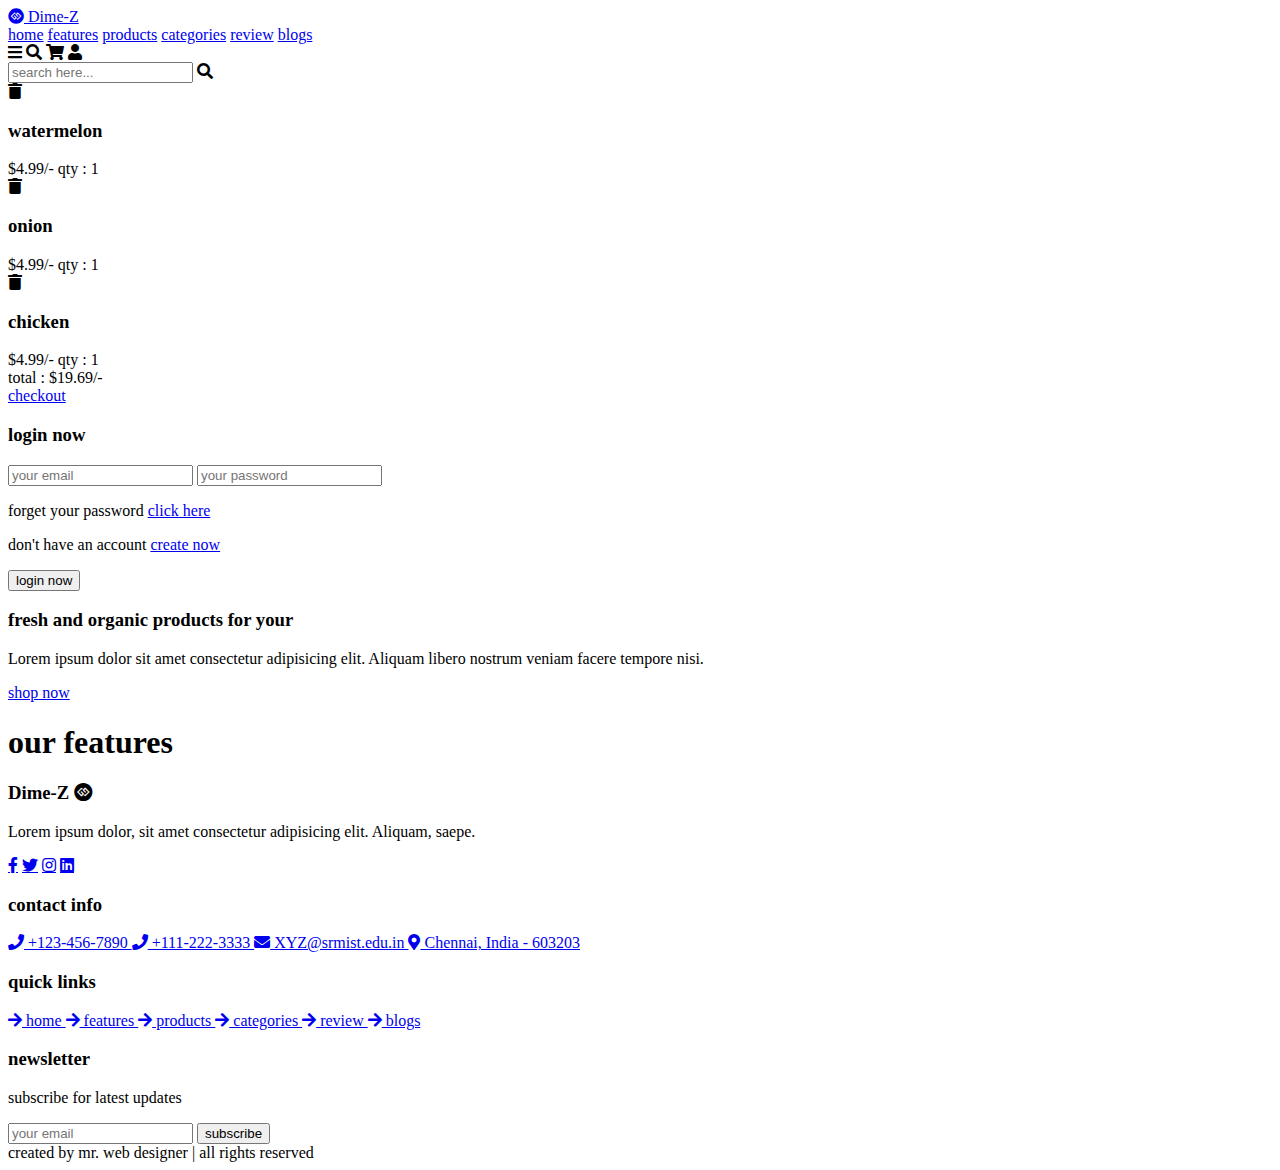
==== demo.html @ acb5766e "adding demo.html to check if the website can be modified or not" ====
<!DOCTYPE html>
<html lang="en">
<head>
    <meta charset="UTF-8">
    <meta http-equiv="X-UA-Compatible" content="IE=edge">
    <meta name="viewport" content="width=device-width, initial-scale=1.0">
    <title>Dime-Z (Homepage)</title>

    <link rel="stylesheet" href="https://unpkg.com/swiper@7/swiper-bundle.min.css" />

    <!-- font awesome cdn link  -->
    <link rel="stylesheet" href="https://cdnjs.cloudflare.com/ajax/libs/font-awesome/5.15.4/css/all.min.css">

    <!-- custom css file link  -->
    <link rel="stylesheet" href="css/style.css">

</head>
<body>
    
<!-- header section starts  -->

<header class="header">

    <a href="#" class="logo"> <i class="fab fa-gg-circle"></i> Dime-Z </a>

    <nav class="navbar">
        <a href="#home">home</a>
        <a href="#features">features</a>
        <a href="#products">products</a>
        <a href="#categories">categories</a>
        <a href="#review">review</a>
        <a href="about.html">blogs</a>
    </nav>

    <div class="icons">
        <div class="fas fa-bars" id="menu-btn"></div>
        <div class="fas fa-search" id="search-btn"></div>
        <div class="fas fa-shopping-cart" id="cart-btn"></div>
        <div class="fas fa-user" id="login-btn"></div>
    </div>

    <form action="" class="search-form">
        <input type="search" id="search-box" placeholder="search here...">
        <label for="search-box" class="fas fa-search"></label>
    </form>

    <div class="shopping-cart">
        <div class="box">
            <i class="fas fa-trash"></i>
            <img src="image/cart-img-1.png" alt="">
            <div class="content">
                <h3>watermelon</h3>
                <span class="price">$4.99/-</span>
                <span class="quantity">qty : 1</span>
            </div>
        </div>
        <div class="box">
            <i class="fas fa-trash"></i>
            <img src="image/cart-img-2.png" alt="">
            <div class="content">
                <h3>onion</h3>
                <span class="price">$4.99/-</span>
                <span class="quantity">qty : 1</span>
            </div>
        </div>
        <div class="box">
            <i class="fas fa-trash"></i>
            <img src="image/cart-img-3.png" alt="">
            <div class="content">
                <h3>chicken</h3>
                <span class="price">$4.99/-</span>
                <span class="quantity">qty : 1</span>
            </div>
        </div>
        <div class="total"> total : $19.69/- </div>
        <a href="#" class="btn">checkout</a>
    </div>

    <form action="" class="login-form">
        <h3>login now</h3>
        <input type="email" placeholder="your email" class="box">
        <input type="password" placeholder="your password" class="box">
        <p>forget your password <a href="#">click here</a></p>
        <p>don't have an account <a href="#">create now</a></p>
        <input type="submit" value="login now" class="btn">
    </form>

</header>

<!-- header section ends -->

<!-- home section starts  -->

<section class="home" id="home">

    <div class="content">
        <h3>fresh and <span>organic</span> products for your</h3>
        <p>Lorem ipsum dolor sit amet consectetur adipisicing elit. Aliquam libero nostrum veniam facere tempore nisi.</p>
        <a href="#" class="btn">shop now</a>
    </div>

</section>

<!-- home section ends -->

<!-- features section starts  -->

<section class="features" id="features">

    <h1 class="heading"> our <span>features</span> </h1>

    <!-- <div class="box-container">

        <div class="box">
            <img src="image/feature-img-1.png" alt="">
            <h3>fresh and organic</h3>
            <p>Lorem, ipsum dolor sit amet consectetur adipisicing elit. Deserunt, earum!</p>
            <a href="#" class="btn">read more</a>
        </div>

        <div class="box">
            <img src="image/feature-img-2.png" alt="">
            <h3>free delivery</h3>
            <p>Lorem, ipsum dolor sit amet consectetur adipisicing elit. Deserunt, earum!</p>
            <a href="#" class="btn">read more</a>
        </div>

        <div class="box">
            <img src="image/feature-img-3.png" alt="">
            <h3>easy payments</h3>
            <p>Lorem, ipsum dolor sit amet consectetur adipisicing elit. Deserunt, earum!</p>
            <a href="#" class="btn">read more</a>
        </div> -->

    </div>

</section>

<!-- features section ends -->

<!-- products section starts  -->



<!-- blogs section ends -->

<!-- footer section starts  -->

<section class="footer">

    <div class="box-container">

        <div class="box">
            <h3> Dime-Z <i class="fab fa-gg-circle"></i> </h3>
            <p>Lorem ipsum dolor, sit amet consectetur adipisicing elit. Aliquam, saepe.</p>
            <div class="share">
                <a href="#" class="fab fa-facebook-f"></a>
                <a href="#" class="fab fa-twitter"></a>
                <a href="#" class="fab fa-instagram"></a>
                <a href="#" class="fab fa-linkedin"></a>
            </div>
        </div>

        <div class="box">
            <h3>contact info</h3>
            <a href="#" class="links"> <i class="fas fa-phone"></i> +123-456-7890 </a>
            <a href="#" class="links"> <i class="fas fa-phone"></i> +111-222-3333 </a>
            <a href="#" class="links"> <i class="fas fa-envelope"></i> XYZ@srmist.edu.in </a>
            <a href="#" class="links"> <i class="fas fa-map-marker-alt"></i> Chennai, India - 603203 </a>
        </div>

        <div class="box">
            <h3>quick links</h3>
            <a href="#" class="links"> <i class="fas fa-arrow-right"></i> home </a>
            <a href="#" class="links"> <i class="fas fa-arrow-right"></i> features </a>
            <a href="#" class="links"> <i class="fas fa-arrow-right"></i> products </a>
            <a href="#" class="links"> <i class="fas fa-arrow-right"></i> categories </a>
            <a href="#" class="links"> <i class="fas fa-arrow-right"></i> review </a>
            <a href="#" class="links"> <i class="fas fa-arrow-right"></i> blogs </a>
        </div>

        <div class="box">
            <h3>newsletter</h3>
            <p>subscribe for latest updates</p>
            <input type="email" placeholder="your email" class="email">
            <input type="submit" value="subscribe" class="btn">
            <img src="image/payment.png" class="payment-img" alt="">
        </div>

    </div>

    <div class="credit"> created by <span> mr. web designer </span> | all rights reserved </div>

</section>

<!-- footer section ends -->















<script src="https://unpkg.com/swiper@7/swiper-bundle.min.js"></script>

<!-- custom js file link  -->
<script src="js/script.js"></script>

</body>
</html>
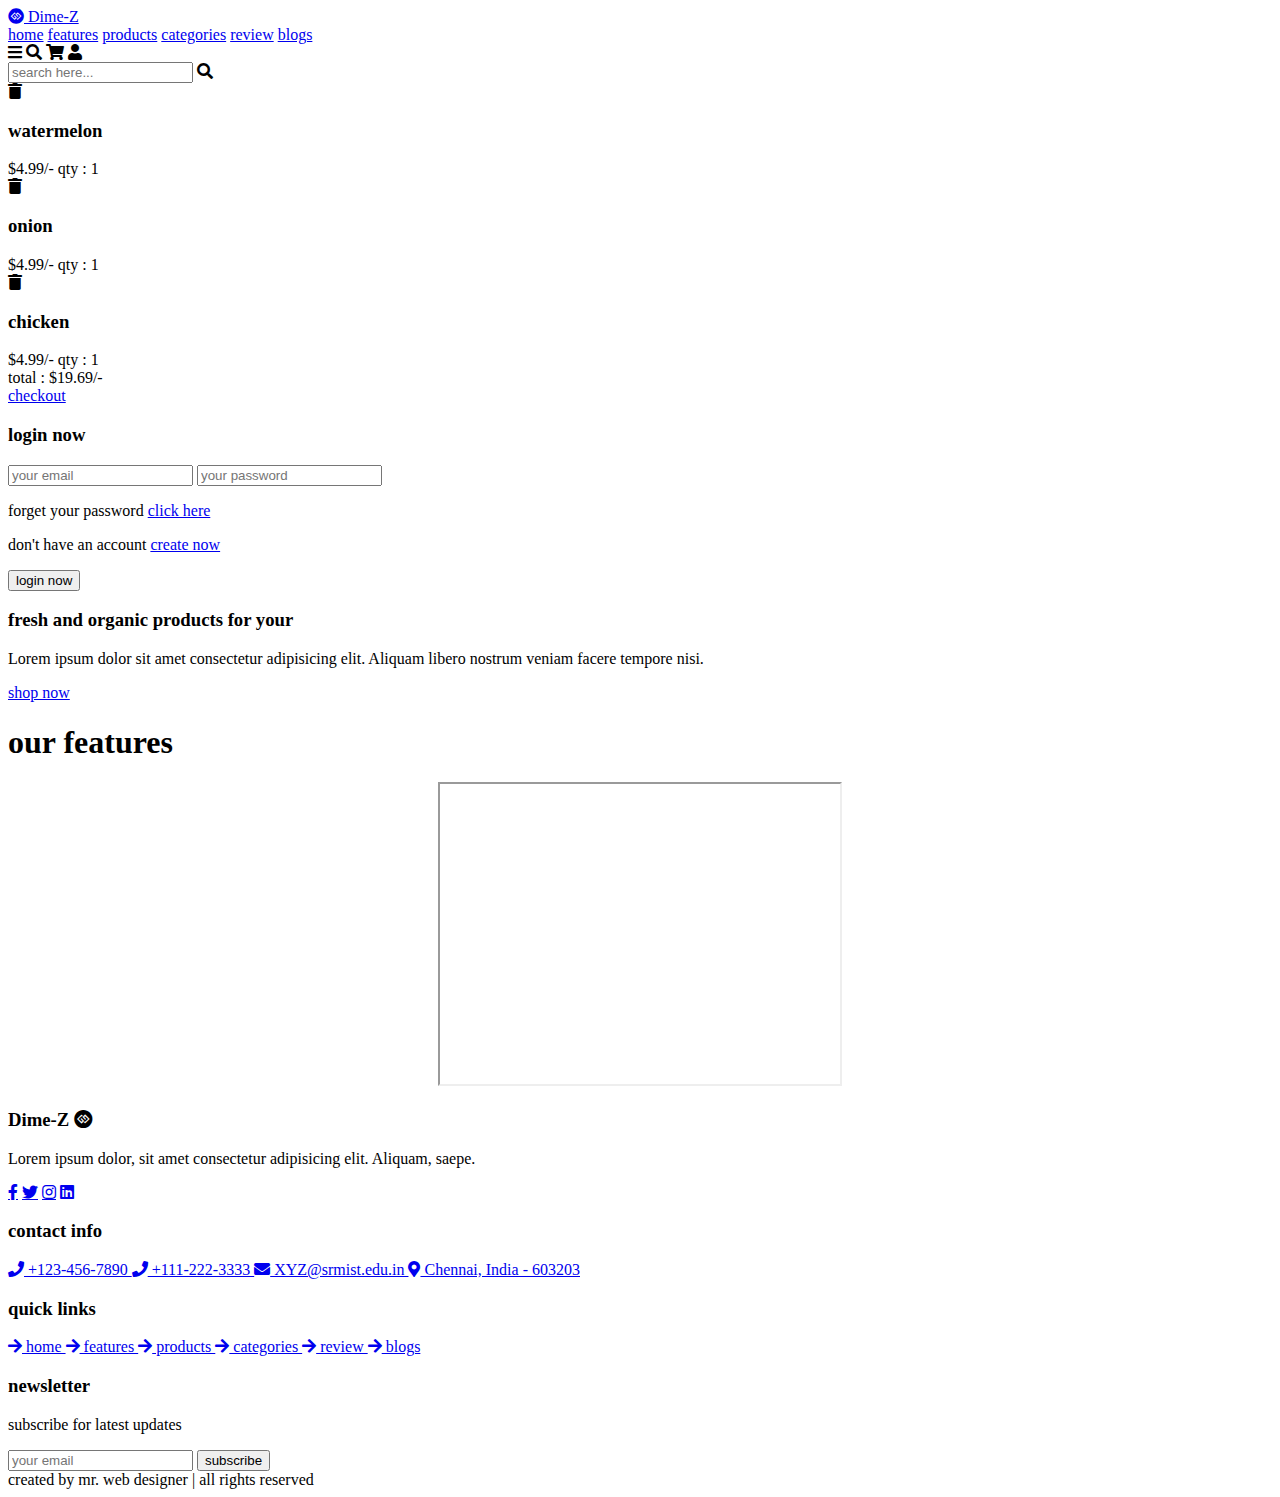
==== commit e60f4ea5: "commit" ====
--- a/demo.html
+++ b/demo.html
@@ -139,10 +139,11 @@
 <!-- features section ends -->
 
 <!-- products section starts  -->
-
+<p style="text-align: center;"><iframe src="https://www.google.com/maps/embed?pb=!1m18!1m12!1m3!1d84209.43057120791!2d80.19972605863347!3d13.078014734587104!2m3!1f0!2f0!3f0!3m2!1i1024!2i768!4f13.1!3m3!1m2!1s0x3a5265ea4f7d3361%3A0x6e61a70b6863d433!2sChennai%2C%20Tamil%20Nadu!5e0!3m2!1sen!2sin!4v1674373119379!5m2!1sen!2sin" width="400" height="300" style="border:30;" allowfullscreen="" loading="lazy" referrerpolicy="no-referrer-when-downgrade"></iframe></p>
 
 
 <!-- blogs section ends -->
+
 
 <!-- footer section starts  -->
 
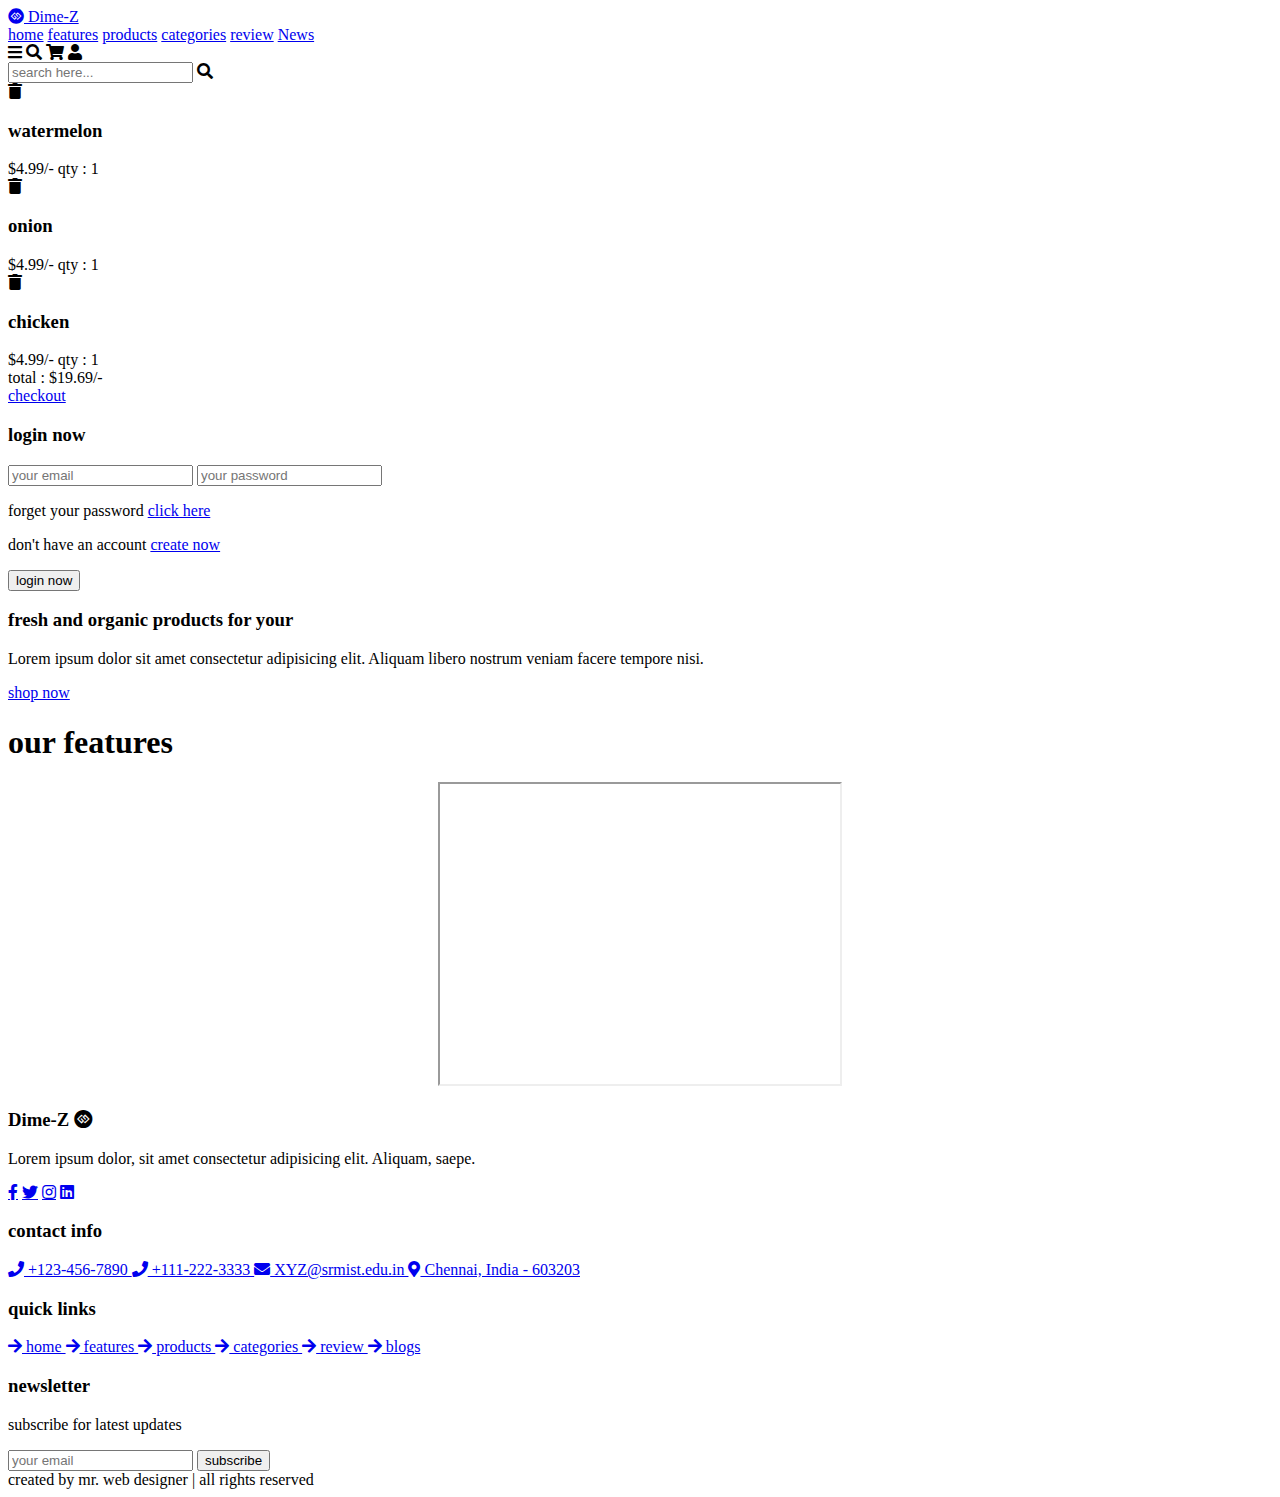
==== commit 33aa62ba: "Merge branch 'main' of https://github.com/NiloyNath1215/Demo-Web-App" ====
--- a/demo.html
+++ b/demo.html
@@ -29,7 +29,7 @@
         <a href="#products">products</a>
         <a href="#categories">categories</a>
         <a href="#review">review</a>
-        <a href="about.html">blogs</a>
+        <a href="news.html">News</a>
     </nav>
 
     <div class="icons">
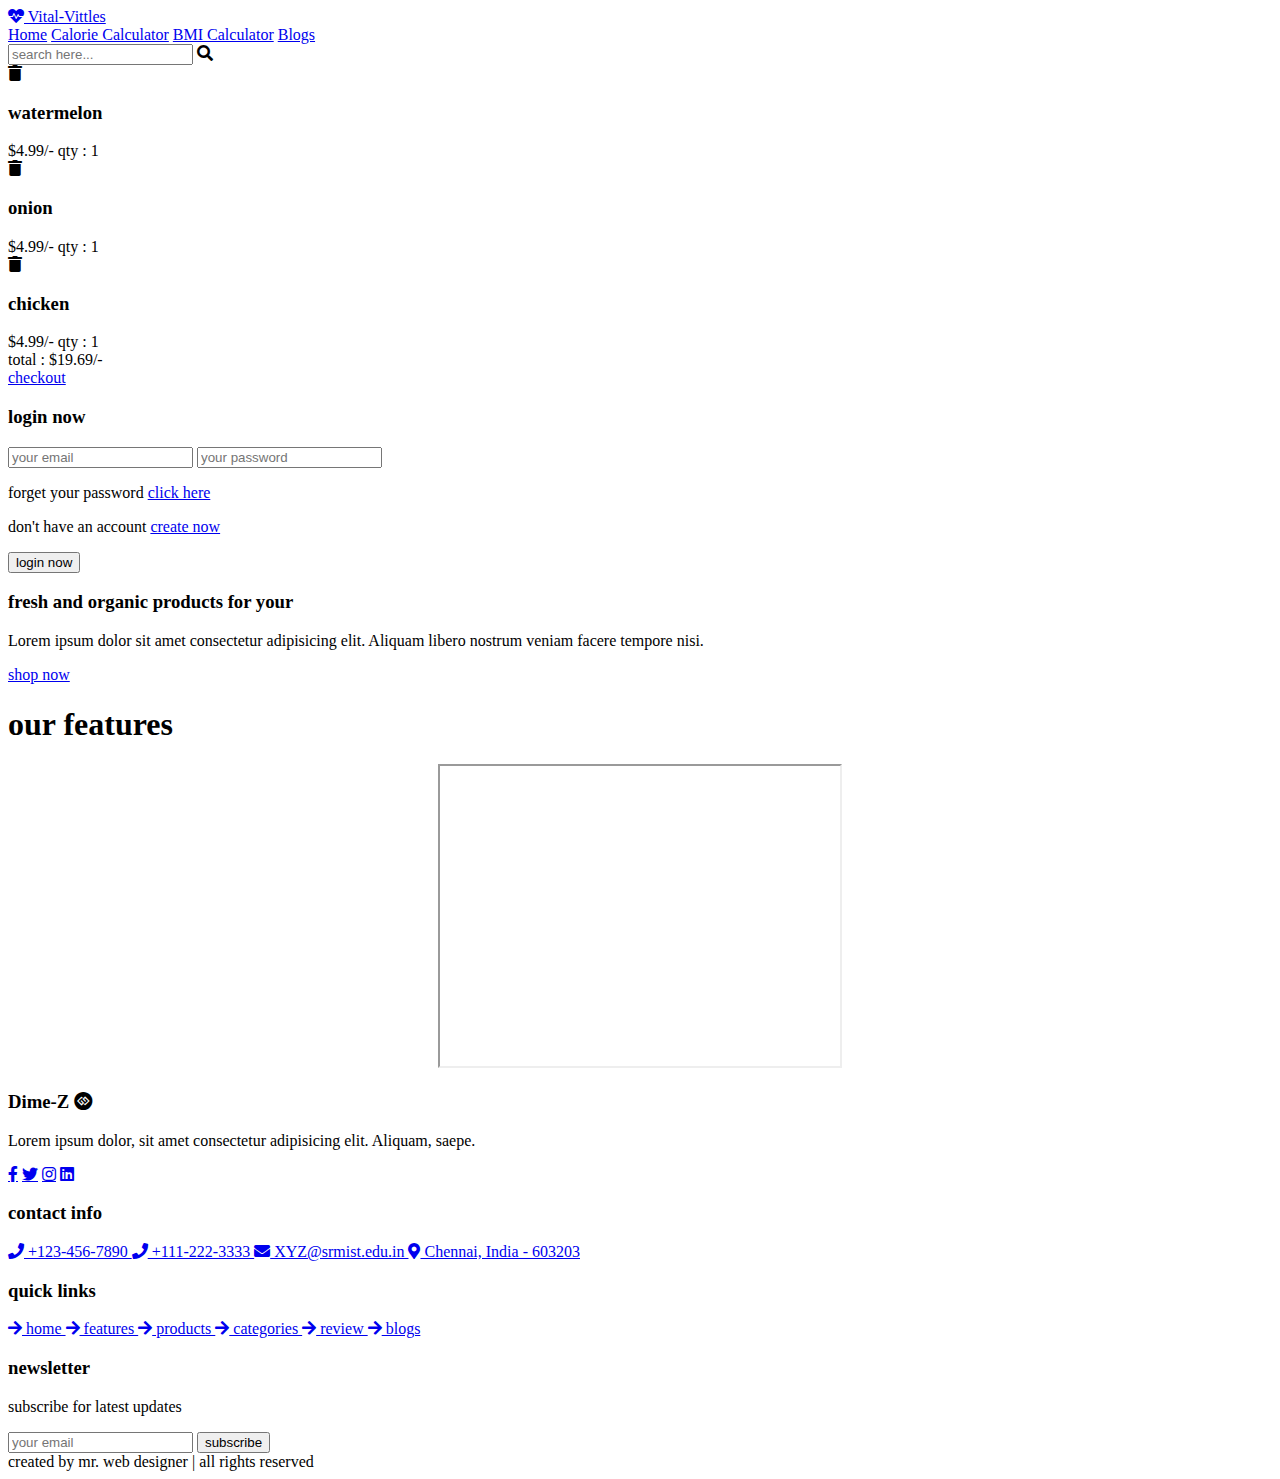
==== commit 807fdcbc: "commt" ====
--- a/demo.html
+++ b/demo.html
@@ -4,7 +4,7 @@
     <meta charset="UTF-8">
     <meta http-equiv="X-UA-Compatible" content="IE=edge">
     <meta name="viewport" content="width=device-width, initial-scale=1.0">
-    <title>Dime-Z (Homepage)</title>
+    <title>Vital-Vittles</title>
 
     <link rel="stylesheet" href="https://unpkg.com/swiper@7/swiper-bundle.min.css" />
 
@@ -21,23 +21,16 @@
 
 <header class="header">
 
-    <a href="#" class="logo"> <i class="fab fa-gg-circle"></i> Dime-Z </a>
+    <a href="#" class="logo"> <i class="fas fa-heartbeat"></i> Vital-Vittles </a>
 
     <nav class="navbar">
-        <a href="#home">home</a>
-        <a href="#features">features</a>
-        <a href="#products">products</a>
-        <a href="#categories">categories</a>
-        <a href="#review">review</a>
-        <a href="news.html">News</a>
+        <a href="#home">Home</a>
+        <a href="#features">Calorie Calculator</a>
+        <a href="#products">BMI Calculator</a>
+        <a href="news.html">Blogs</a>
     </nav>
 
-    <div class="icons">
-        <div class="fas fa-bars" id="menu-btn"></div>
-        <div class="fas fa-search" id="search-btn"></div>
-        <div class="fas fa-shopping-cart" id="cart-btn"></div>
-        <div class="fas fa-user" id="login-btn"></div>
-    </div>
+    
 
     <form action="" class="search-form">
         <input type="search" id="search-box" placeholder="search here...">
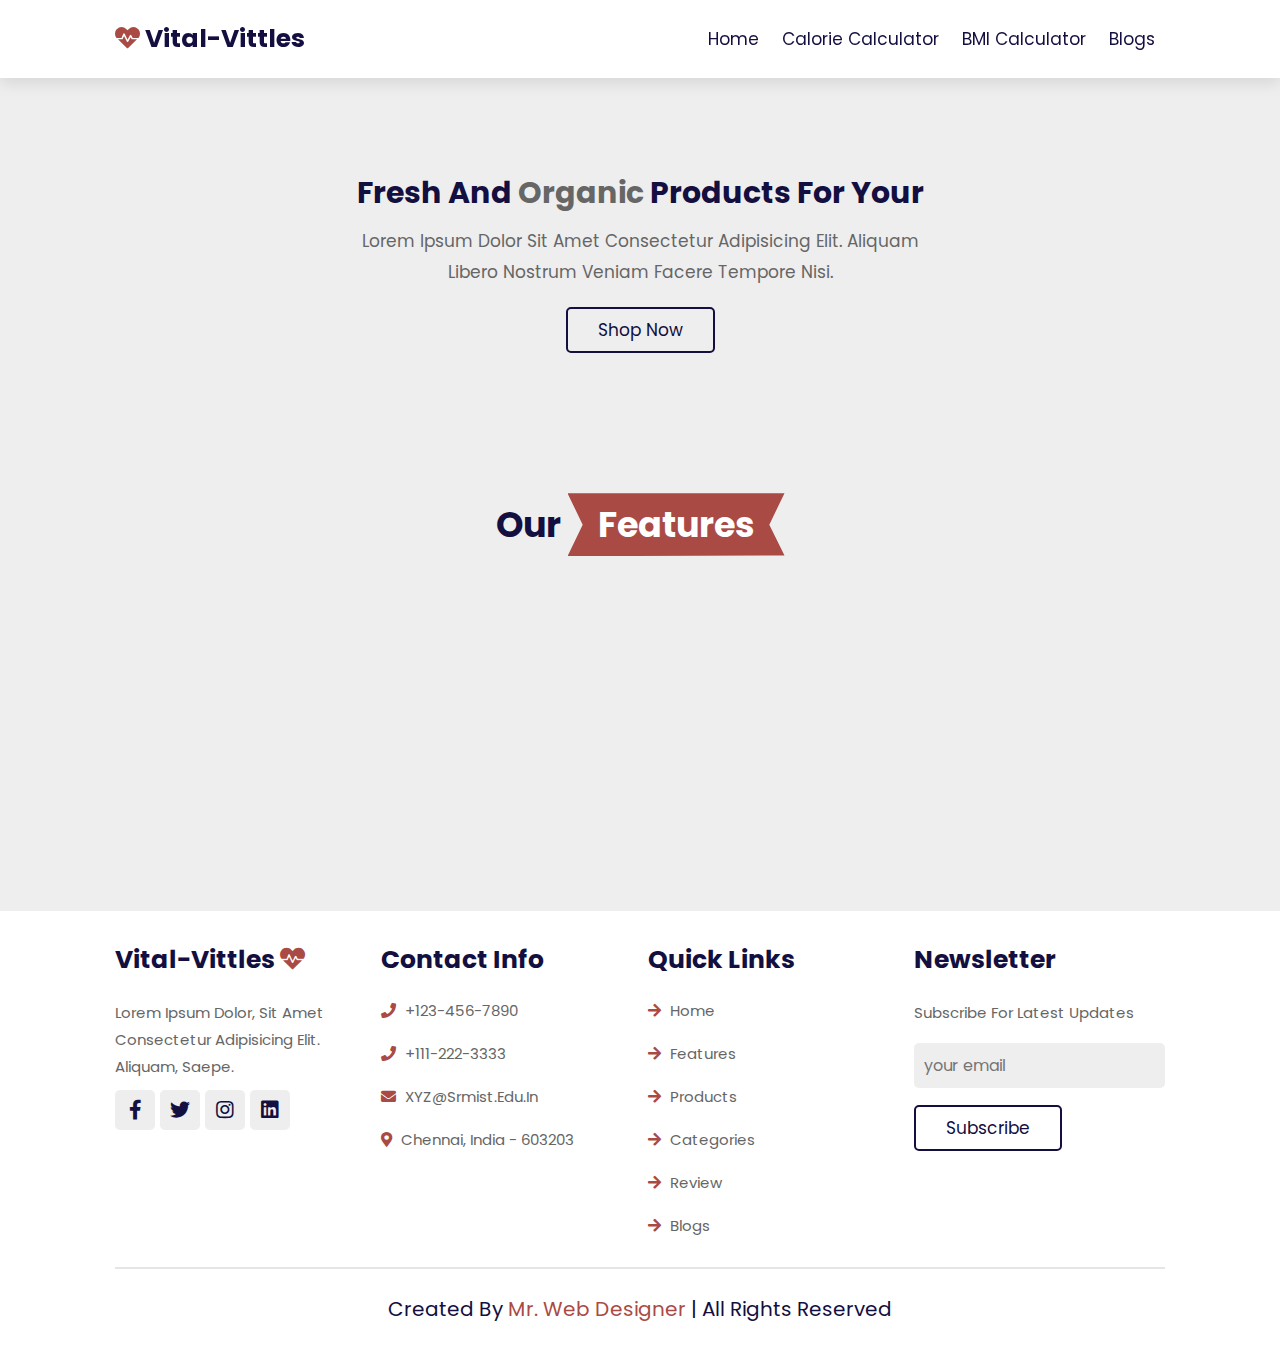
==== commit a8124d24: "commit" ====
--- a/demo.html
+++ b/demo.html
@@ -145,7 +145,7 @@
     <div class="box-container">
 
         <div class="box">
-            <h3> Dime-Z <i class="fab fa-gg-circle"></i> </h3>
+            <h3> Vital-Vittles <i class="fas fa-heartbeat"></i> </h3>
             <p>Lorem ipsum dolor, sit amet consectetur adipisicing elit. Aliquam, saepe.</p>
             <div class="share">
                 <a href="#" class="fab fa-facebook-f"></a>
--- a/css/style.css
+++ b/css/style.css
@@ -0,0 +1,706 @@
+@import url('https://fonts.googleapis.com/css2?family=Poppins:wght@100;300;400;500;600&display=swap');
+
+:root{
+    --green: #32561d;
+    --red:  #AA4A44;
+    --black:#130f40;
+    --light-color:#666;
+    --box-shadow:0 .5rem 1.5rem rgba(0,0,0,.1);
+    --border:.2rem solid rgba(0,0,0,.1);
+    --outline:.1rem solid rgba(0,0,0,.1);
+    --outline-hover:.2rem solid var(--black);
+}
+
+*{
+    font-family: 'Poppins', sans-serif;
+    margin:0; padding:0;
+    box-sizing: border-box;
+    outline: none; border:none;
+    text-decoration: none;
+    text-transform: capitalize;
+    transition: all .2s linear;
+}
+
+html{
+    font-size: 62.5%;
+    overflow-x: hidden;
+    scroll-behavior: smooth;
+    scroll-padding-top: 7rem;
+}
+
+body{
+    background:#eee;
+}
+
+section{
+    padding:2rem 9%;
+}
+
+.heading{
+    text-align: center;
+    padding:2rem 0;
+    padding-bottom: 3rem;
+    font-size: 3.5rem;
+    color:var(--black);
+}
+
+.heading span{
+    background: var(--red);
+    color:#fff;
+    display: inline-block;
+    padding:.5rem 3rem;
+    clip-path: polygon(100% 0, 93% 50%, 100% 99%, 0% 100%, 7% 50%, 0% 0%);
+}
+
+.btn{
+    margin-top: 1rem;
+    display: inline-block;
+    padding:.8rem 3rem;
+    font-size: 1.7rem;
+    border-radius: .5rem;
+    border:.2rem solid var(--black);
+    color:var(--black);
+    cursor: pointer;
+    background: none;
+}
+
+.btn:hover{
+    background: var(--red);
+    color:#fff;
+}
+
+.header{
+    position: fixed;
+    top:0; left:0; right: 0;
+    z-index: 1000;
+    display: flex;
+    align-items: center;
+    justify-content: space-between;
+    padding:2rem 9%;
+    background:#fff;
+    box-shadow: var(--box-shadow);
+}
+
+.header .logo{
+    font-size: 2.5rem;
+    font-weight: bolder;
+    color:var(--black);
+}
+
+.header .logo i{
+    color:var(--red);
+}
+
+.header .navbar a{
+    font-size: 1.7rem;
+    margin:0 1rem;
+    color:var(--black);
+}
+
+.header .navbar a:hover{
+    color:var(--red);
+}
+
+.header .icons div{
+    height: 4.5rem;
+    width: 4.5rem;
+    line-height: 4.5rem;
+    border-radius: .5rem;
+    background: #eee;
+    color:var(--black);
+    font-size: 2rem;
+    margin-left: .3rem;
+    cursor: pointer;
+    text-align: center;
+}
+
+.header .icons div:hover{
+    background: var(--red);
+    color:#fff;
+}
+
+#menu-btn{
+    display: none;
+}
+
+.header .search-form{
+    position: absolute;
+    top:110%; right:-110%;
+    width: 50rem;
+    height:5rem;
+    background: #fff;
+    border-radius: .5rem;
+    overflow: hidden;
+    display: flex;
+    align-items: center;
+    box-shadow: var(--box-shadow);
+}
+
+.header .search-form.active{
+    right:2rem;
+    transition: .4s linear;
+}
+
+.header .search-form input{
+    height:100%;
+    width:100%;
+    background: none;
+    text-transform: none;
+    font-size: 1.6rem;
+    color:var(--black);
+    padding:0 1.5rem;
+}
+
+.header .search-form label{
+    font-size: 2.2rem;
+    padding-right: 1.5rem;
+    color:var(--black);
+    cursor: pointer;
+}
+
+.header .search-form label:hover{
+    color:var(--red);
+}
+
+.header .shopping-cart{
+    position: absolute;
+    top:110%; right:-110%;
+    padding:1rem;
+    border-radius: .5rem;
+    box-shadow: var(--box-shadow);
+    width:35rem;
+    background: #fff;
+}
+
+.header .shopping-cart.active{
+    right:2rem;
+    transition: .4s linear;
+}
+
+.header .shopping-cart .box{
+    display: flex;
+    align-items: center;
+    gap:1rem;
+    position: relative;
+    margin:1rem 0;
+}
+
+.header .shopping-cart .box img{
+    height:10rem;
+}
+
+.header .shopping-cart .box .fa-trash{
+    font-size: 2rem;
+    position: absolute;
+    top:50%; right:2rem;
+    cursor: pointer;
+    color:var(--light-color);
+    transform: translateY(-50%);
+}
+
+.header .shopping-cart .box .fa-trash:hover{
+    color:var(--red);
+}
+
+.header .shopping-cart .box .content h3{
+    color:var(--black);
+    font-size: 1.7rem;
+    padding-bottom: 1rem;
+}
+
+.header .shopping-cart .box .content span{
+    color:var(--light-color);
+    font-size: 1.6rem;
+}
+
+.header .shopping-cart .box .content .quantity{
+    padding-left: 1rem;
+}
+
+.header .shopping-cart .total{
+    font-size: 2.5rem;
+    padding:1rem 0;
+    text-align: center;
+    color:var(--black);
+}
+
+.header .shopping-cart .btn{
+    display: block;
+    text-align: center;
+    margin:1rem;
+}
+
+.header .login-form{
+    position: absolute;
+    top:110%; right:-110%;
+    width:35rem;
+    box-shadow: var(--box-shadow);
+    padding:2rem;
+    border-radius: .5rem;
+    background: #fff;
+    text-align: center;
+}
+
+.header .login-form.active{
+    right:2rem;
+    transition: .4s linear;
+}
+
+.header .login-form h3{
+    font-size: 2.5rem;
+    text-transform: uppercase;
+    color: var(--black);
+}
+
+.header .login-form .box{
+    width: 100%;
+    margin:.7rem 0;
+    background:#eee;
+    border-radius: .5rem;
+    padding:1rem;
+    font-size: 1.6rem;
+    color:var(--black);
+    text-transform: none;
+}
+
+.header .login-form p{
+    font-size: 1.4rem;
+    padding:.5rem 0;
+    color:var(--light-color);
+}
+
+.header .login-form p a{
+    color:var(--red);
+    text-decoration: underline;
+}
+
+.home{
+    display: flex;
+    align-items: center;
+    justify-content: center;
+    background: url(../image/Money.jpg) no-repeat;
+    background-position: center;
+    background-size: cover;
+    padding-top: 17rem;
+    padding-bottom: 10rem;
+}
+
+.home .content{
+    text-align: center;
+    width:60rem;
+}
+
+.home .content h3{
+    color:var(--black);
+    font-size: 3rem;
+}
+
+.home .content h3 span{
+    color:var(--light-color);
+}
+
+.home .content p{
+    color:var(--light-color);
+    font-size: 1.7rem;
+    padding:1rem 0;
+    line-height: 1.8;
+}
+
+.features .box-container{
+    display: grid;
+    grid-template-columns: repeat(auto-fit, minmax(30rem, 1fr));
+    gap:1.5rem;
+}
+
+.features .box-container .box{
+    padding:3rem 2rem;
+    background: #fff;
+    outline: var(--outline);
+    outline-offset: -1rem;
+    text-align: center;
+    box-shadow: var(--box-shadow);
+}
+
+.features .box-container .box:hover{
+    outline: var(--outline-hover);
+    outline-offset: 0rem;
+}
+
+.features .box-container .box img{
+    margin:1rem 0;
+    height: 15rem;
+}
+
+.features .box-container .box h3{
+    font-size: 2.5rem;
+    line-height: 1.8;
+    color:var(--black);
+}
+
+.features .box-container .box p{
+    font-size: 1.5rem;
+    line-height: 1.8;
+    color:var(--light-color);
+    padding:1rem 0;
+}
+
+.products .product-slider{
+    padding:1rem;
+}
+
+.products .product-slider:first-child{
+    margin-bottom: 2rem;
+}
+
+.products .product-slider .box{
+    background: #fff;
+    border-radius: .5rem;
+    text-align: center;
+    padding:3rem 2rem;
+    outline-offset: -1rem;
+    outline: var(--outline);
+    box-shadow: var(--box-shadow);
+    transition: .2s linear;
+}
+
+.products .product-slider .box:hover{
+    outline-offset: 0rem;
+    outline: var(--outline-hover);
+}
+
+.products .product-slider .box img{
+    height:20rem;
+}
+
+.products .product-slider .box h3{
+    font-size: 2.5rem;
+    color:var(--black);
+}
+
+.products .product-slider .box .price{
+    font-size: 2rem;
+    color:var(--light-color);
+    padding:.5rem 0;
+}
+
+.products .product-slider .box .stars i{
+    font-size: 1.7rem;
+    color:var(--red);
+    padding:.5rem 0;
+}
+
+.categories .box-container{
+    display: grid;
+    grid-template-columns: repeat(auto-fit, minmax(26rem, 1fr));
+    gap:1.5rem;
+}
+
+.categories .box-container .box{
+    padding:3rem 2rem;
+    border-radius: .5rem;
+    background:#fff;
+    box-shadow: var(--box-shadow);
+    outline:var(--outline);
+    outline-offset: -1rem;
+    text-align: center;
+}
+
+.categories .box-container .box:hover{
+    outline:var(--outline-hover);
+    outline-offset: 0rem;
+}
+
+.categories .box-container .box img{
+    margin:1rem 0;
+    height:15rem;
+}
+
+.categories .box-container .box h3{
+   font-size: 2rem;
+   color:var(--black);
+   line-height: 1.8;
+}
+
+.categories .box-container .box p{
+    font-size: 1.7rem;
+    color:var(--light-color);
+    line-height: 1.8;
+    padding:1rem 0;
+}
+
+.review .review-slider{
+    padding:1rem;
+}
+
+.review .review-slider .box{
+    background: #fff;
+    border-radius: .5rem;
+    text-align: center;
+    padding:3rem 2rem;
+    outline-offset: -1rem;
+    outline: var(--outline);
+    box-shadow: var(--box-shadow);
+    transition: .2s linear;
+}
+
+.review .review-slider .box:hover{
+    outline:var(--outline-hover);
+    outline-offset: 0rem;
+}
+
+.review .review-slider .box img{
+    height:10rem;
+    width:10rem;
+    border-radius: 50%;
+}
+
+.review .review-slider .box p{
+    padding:1rem 0;
+    line-height: 1.8;
+    color:var(--light-color);
+    font-size: 1.5rem;
+}
+
+.review .review-slider .box h3{
+    padding-bottom: .5rem;
+    color:var(--black);
+    font-size: 2.2rem;
+}
+
+.review .review-slider .box .stars i{
+    color:var(--red);
+    font-size: 1.7rem;
+}
+
+.blogs .box-container{
+    display: grid;
+    grid-template-columns: repeat(auto-fit, minmax(30rem, 1fr));
+    gap:1.5rem;
+}
+
+.blogs .box-container .box{
+    overflow: hidden;
+    border-radius: .5rem;
+    box-shadow: var(--box-shadow);
+    background:#fff;
+}
+
+.blogs .box-container .box img{
+    height:25rem;
+    width:100%;
+    object-fit: cover;
+}
+
+.blogs .box-container .box .content{
+    padding:2rem;
+}
+
+.blogs .box-container .box .content .icons{
+    display: flex;
+    align-items: center;
+    justify-content: space-between;
+    padding-bottom: 1.5rem;
+    margin-bottom: 1rem;
+    border-bottom: var(--border);
+}
+
+.blogs .box-container .box .content .icons a{
+    color:var(--light-color);
+    font-size: 1.5rem;
+}
+
+.blogs .box-container .box .content .icons a:hover{
+    color:var(--black);
+}
+
+.blogs .box-container .box .content .icons a i{
+    color:var(--red);
+    padding-right: .5rem;
+}
+
+.blogs .box-container .box .content h3{
+    line-height: 1.8;
+    color:var(--black);
+    font-size: 2.2rem;
+    padding:.5rem 0;
+}
+
+.blogs .box-container .box .content p{
+    line-height: 1.8;
+    color:var(--light-color);
+    font-size: 1.5rem;
+    padding:.5rem 0;
+}
+
+.footer{
+    background: #fff;
+}
+
+.footer .box-container{
+    display: grid;
+    grid-template-columns: repeat(auto-fit, minmax(25rem, 1fr));
+    gap:1.5rem;
+}
+
+.footer .box-container .box h3{
+    font-size: 2.5rem;
+    color:var(--black);
+    padding:1rem 0;
+}
+
+.footer .box-container .box h3 i{
+    color:var(--red);
+}
+
+.footer .box-container .box .links{
+    display: block;
+    font-size: 1.5rem;
+    color:var(--light-color);
+    padding:1rem 0;
+}
+
+.footer .box-container .box .links i{
+    color:var(--red);
+    padding-right: .5rem;
+}
+
+.footer .box-container .box .links:hover i{
+    padding-right: 2rem;
+}
+
+
+.footer .box-container .box p{
+    line-height: 1.8;
+    font-size: 1.5rem;
+    color:var(--light-color);
+    padding:1rem 0;
+}
+
+.footer .box-container .box .share a{
+    height:4rem;
+    width:4rem;
+    line-height:4rem;
+    border-radius: .5rem;
+    font-size: 2rem;
+    color:var(--black);
+    margin-right: .2rem;
+    background: #eee;
+    text-align: center;
+}
+
+.footer .box-container .box .share a:hover{
+    background: var(--red);
+    color: #fff;
+}
+
+.footer .box-container .box .email{
+    width: 100%;
+    margin:.7rem 0;
+    padding:1rem;
+    border-radius: .5rem;
+    background: #eee;
+    font-size: 1.6rem;
+    color:var(--black);
+    text-transform: none;
+}
+
+.footer .box-container .box .payment-img{
+    margin-top: 2rem;
+    height: 3rem;
+    display: block;
+}
+
+.footer .credit{
+    text-align: center;
+    margin-top: 2rem;
+    padding:1rem;
+    padding-top: 2.5rem;
+    font-size: 2rem;
+    color:var(--black);
+    border-top: var(--border);
+}
+
+.footer .credit span{
+    color:var(--red);
+}
+
+
+
+
+
+
+
+
+
+
+
+
+/* media queries  */
+
+@media (max-width:991px){
+
+    html{
+        font-size: 55%;
+    }
+
+    .header{
+        padding:2rem;
+    }
+
+    section{
+        padding:2rem;
+    }
+
+}
+
+@media (max-width:768px){
+
+    #menu-btn{
+        display: inline-block;
+    }
+
+    .header .search-form{
+        width:90%;
+    }
+
+    .header .navbar{
+        position: absolute;
+        top:110%; right:-110%;
+        width:30rem;
+        box-shadow: var(--box-shadow);
+        border-radius: .5rem;
+        background: #fff;
+    }
+
+    .header .navbar.active{
+        right:2rem;
+        transition: .4s linear;
+    }
+
+    .header .navbar a{
+        font-size: 2rem;
+        margin:2rem 2.5rem;
+        display: block;
+    }
+
+}
+
+@media (max-width:450px){
+
+    html{
+        font-size: 50%;
+    }
+
+    .heading{
+        font-size: 2.5rem;
+    }
+
+    .footer{
+        text-align: center;
+    }
+
+    .footer .box-container .box .payment-img{
+        margin: 2rem auto;
+    }
+
+}